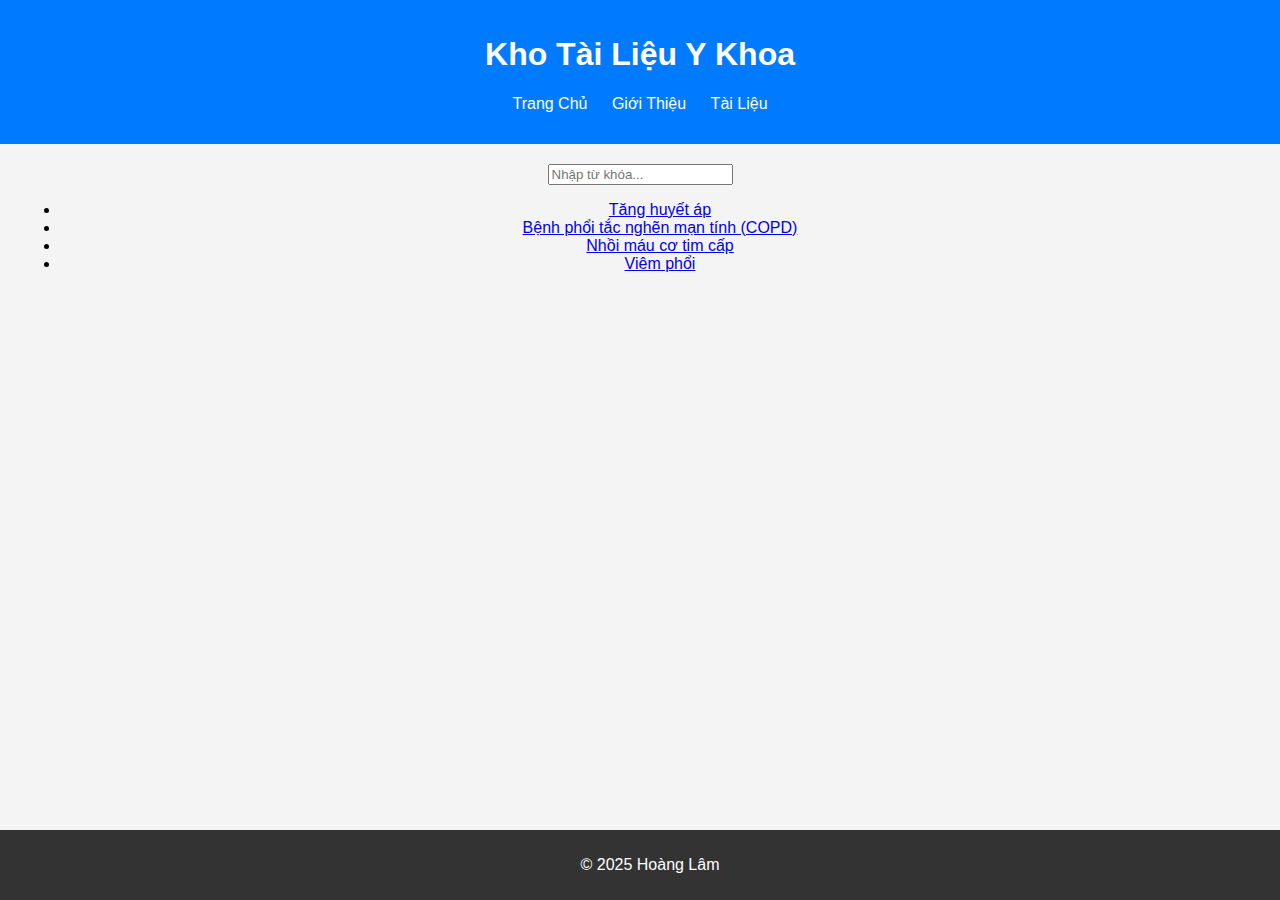
==== docs.html @ 2d84690b "update features" ====
<!DOCTYPE html>
<html lang="vi">
<head>
    <meta charset="UTF-8">
    <meta name="viewport" content="width=device-width, initial-scale=1.0">
    <title>Tài Liệu Y Khoa</title>
    <link rel="stylesheet" href="style.css">
</head>
<body>
    <header>
        <h1>Kho Tài Liệu Y Khoa</h1>
        <nav>
            <ul>
                <li><a href="index.html">Trang Chủ</a></li>
                <li><a href="about.html">Giới Thiệu</a></li>
                <li><a href="docs.html">Tài Liệu</a></li>
            </ul>
        </nav>
    </header>

    <main>
        <input type="text" id="searchBox" placeholder="Nhập từ khóa..." onkeyup="searchContent()">
        <ul id="contentList">
            <li><a href="docs/hypertension.html">Tăng huyết áp</a></li>
            <li><a href="docs/copd.html">Bệnh phổi tắc nghẽn mạn tính (COPD)</a></li>
            <li><a href="docs/mi.html">Nhồi máu cơ tim cấp</a></li>
            <li><a href="docs/pneumonia.html">Viêm phổi</a></li>
        </ul>
    </main>

    <footer>
        <p>&copy; 2025 Hoàng Lâm</p>
    </footer>

    <script src="script.js"></script>
</body>
</html>
---- style.css ----
body {
    font-family: Arial, sans-serif;
    margin: 0;
    padding: 0;
    background: #f4f4f4;
}

header {
    background: #007bff;
    color: white;
    padding: 15px;
    text-align: center;
}

nav ul {
    list-style: none;
    padding: 0;
}

nav ul li {
    display: inline;
    margin: 0 10px;
}

nav ul li a {
    color: white;
    text-decoration: none;
}

main {
    padding: 20px;
    text-align: center;
}

footer {
    background: #333;
    color: white;
    text-align: center;
    padding: 10px;
    position: fixed;
    bottom: 0;
    width: 100%;
}
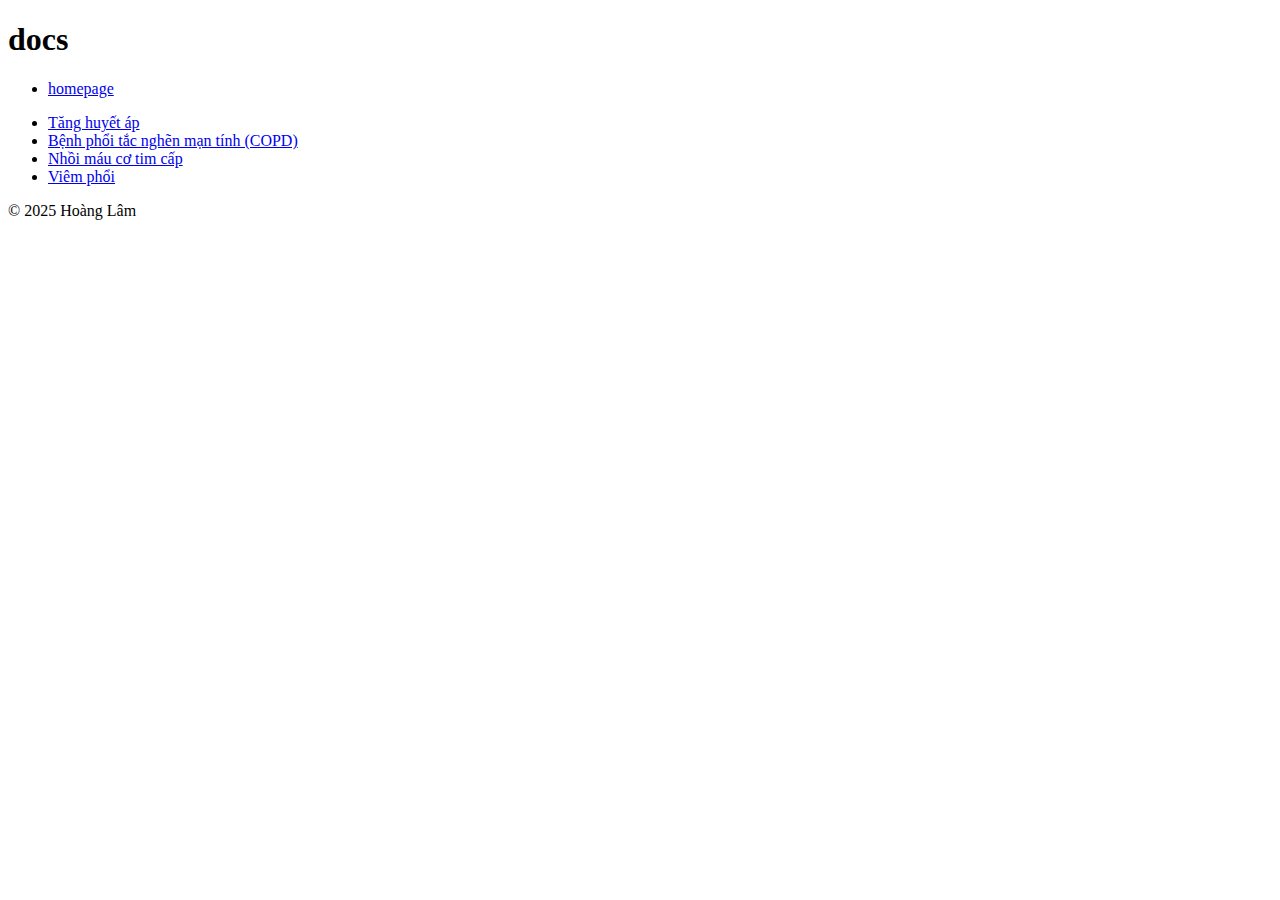
==== commit 7fc06fdd: "ye" ====
--- a/docs.html
+++ b/docs.html
@@ -3,23 +3,20 @@
 <head>
     <meta charset="UTF-8">
     <meta name="viewport" content="width=device-width, initial-scale=1.0">
-    <title>Tài Liệu Y Khoa</title>
+    <title>knowledge</title>
     <link rel="stylesheet" href="style.css">
 </head>
 <body>
     <header>
-        <h1>Kho Tài Liệu Y Khoa</h1>
+        <h1>docs</h1>
         <nav>
             <ul>
-                <li><a href="index.html">Trang Chủ</a></li>
-                <li><a href="about.html">Giới Thiệu</a></li>
-                <li><a href="docs.html">Tài Liệu</a></li>
+                <li><a href="index.html">homepage</a></li>
             </ul>
         </nav>
     </header>
 
     <main>
-        <input type="text" id="searchBox" placeholder="Nhập từ khóa..." onkeyup="searchContent()">
         <ul id="contentList">
             <li><a href="docs/hypertension.html">Tăng huyết áp</a></li>
             <li><a href="docs/copd.html">Bệnh phổi tắc nghẽn mạn tính (COPD)</a></li>
--- a/style.css
+++ b/style.css
@@ -1,43 +1,3 @@
-body {
-    font-family: Arial, sans-serif;
-    margin: 0;
-    padding: 0;
-    background: #f4f4f4;
-}
-
-header {
-    background: #007bff;
-    color: white;
-    padding: 15px;
-    text-align: center;
-}
-
-nav ul {
-    list-style: none;
-    padding: 0;
-}
-
-nav ul li {
-    display: inline;
-    margin: 0 10px;
-}
-
-nav ul li a {
-    color: white;
-    text-decoration: none;
-}
-
-main {
-    padding: 20px;
-    text-align: center;
-}
-
-footer {
-    background: #333;
-    color: white;
-    text-align: center;
-    padding: 10px;
-    position: fixed;
-    bottom: 0;
-    width: 100%;
-}
+a:visited {
+    color: blue; /* hoặc bất kỳ màu nào bạn muốn */
+}
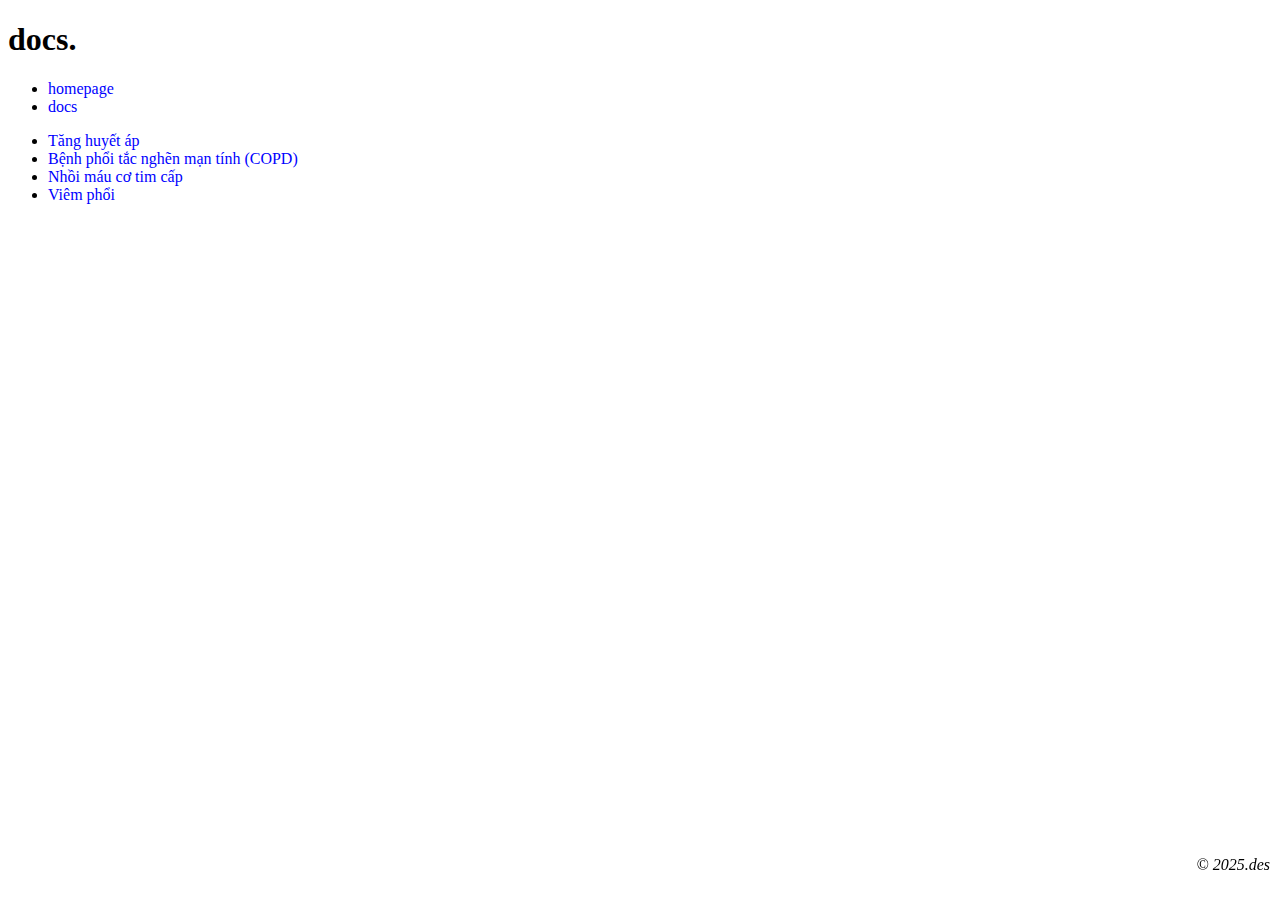
==== commit 12cb2dc3: "e" ====
--- a/docs.html
+++ b/docs.html
@@ -8,10 +8,11 @@
 </head>
 <body>
     <header>
-        <h1>docs</h1>
+        <h1>docs.</h1>
         <nav>
             <ul>
                 <li><a href="index.html">homepage</a></li>
+                <li><a href="../docs.html">docs</a></li>
             </ul>
         </nav>
     </header>
@@ -26,7 +27,7 @@
     </main>
 
     <footer>
-        <p>&copy; 2025 Hoàng Lâm</p>
+        <p>&copy; 2025.des</p>
     </footer>
 
     <script src="script.js"></script>
--- a/style.css
+++ b/style.css
@@ -1,3 +1,23 @@
+a {
+    color: blue;
+    text-decoration: none;
+}
+
 a:visited {
-    color: blue; /* hoặc bất kỳ màu nào bạn muốn */
+    color: blue; /* Giữ màu xanh ngay cả khi đã bấm */
 }
+
+a:hover {
+    text-decoration: underline; /* Gạch chân khi di chuột vào */
+}
+
+a:active {
+    color: red; /* Chuyển sang màu đỏ khi bấm */
+}
+
+footer {
+    position: fixed;
+    bottom: 10px;
+    right: 10px;
+    font-style: italic;
+}
